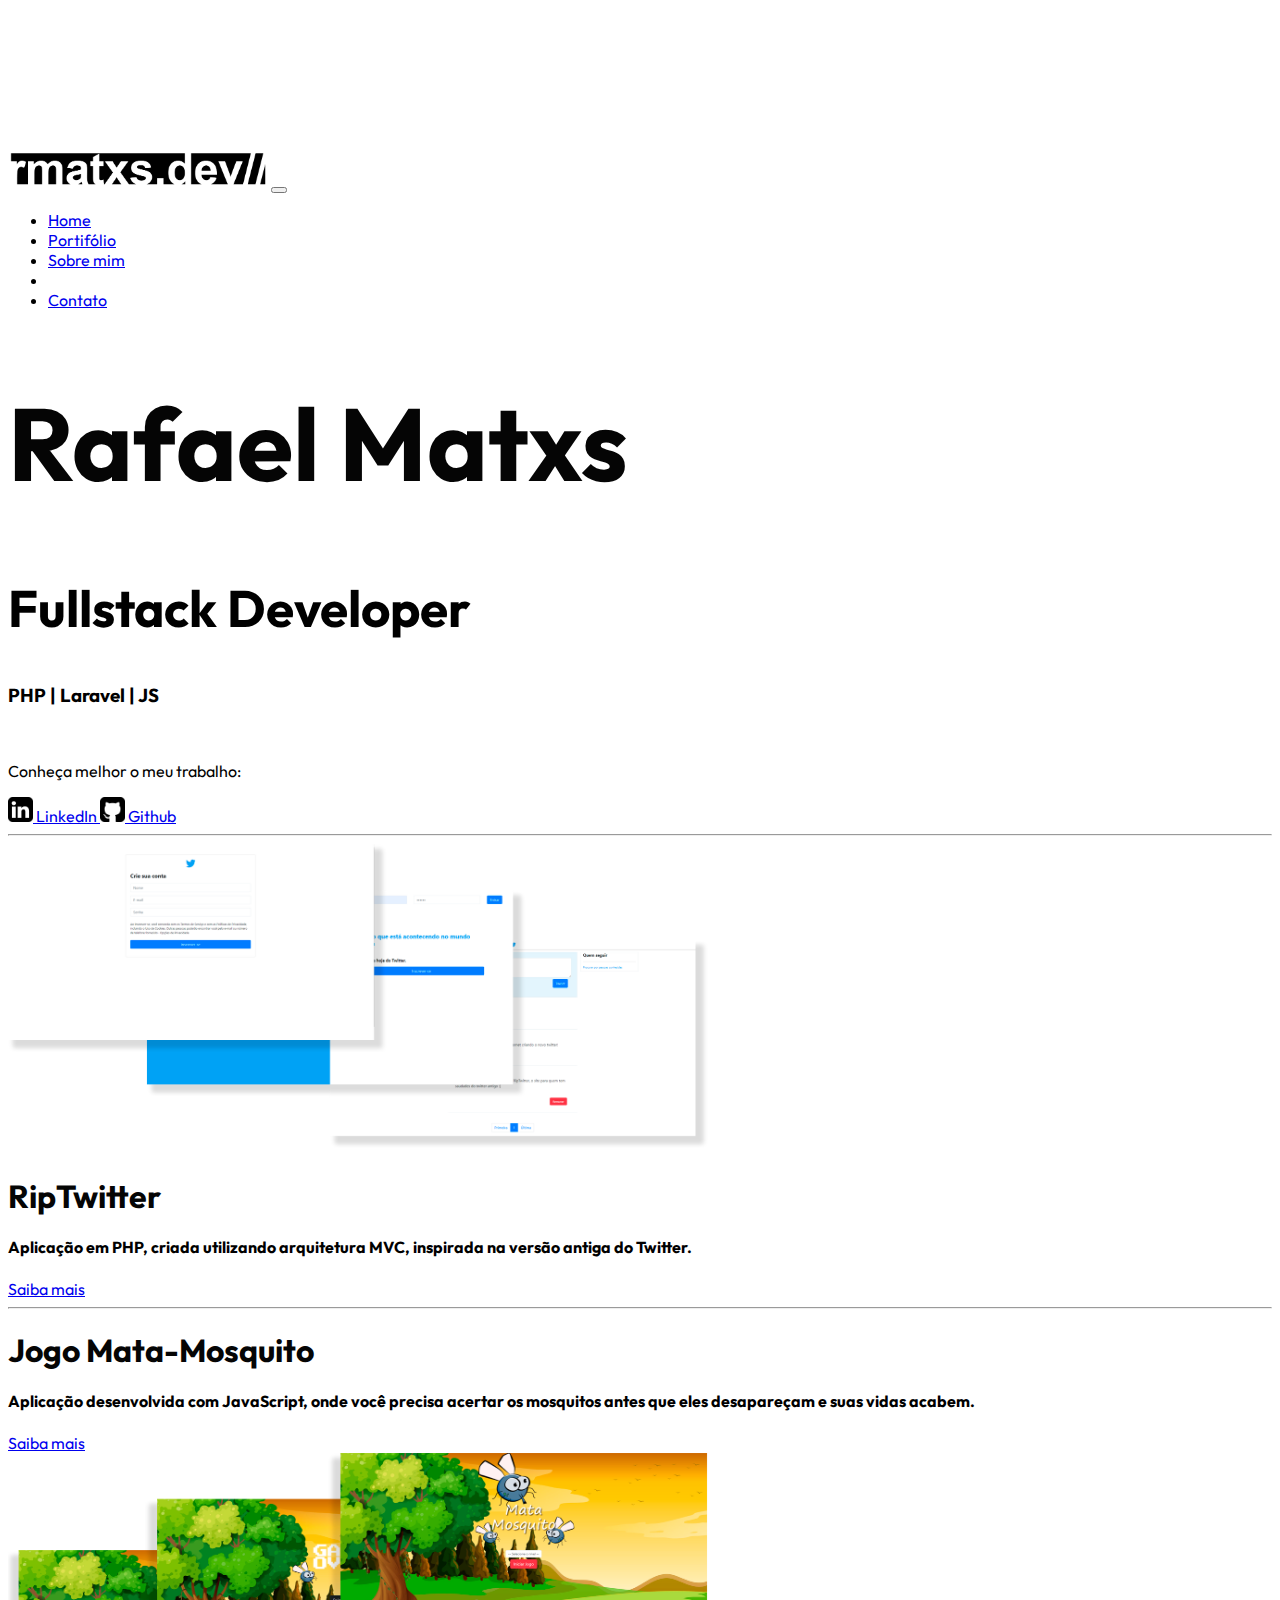
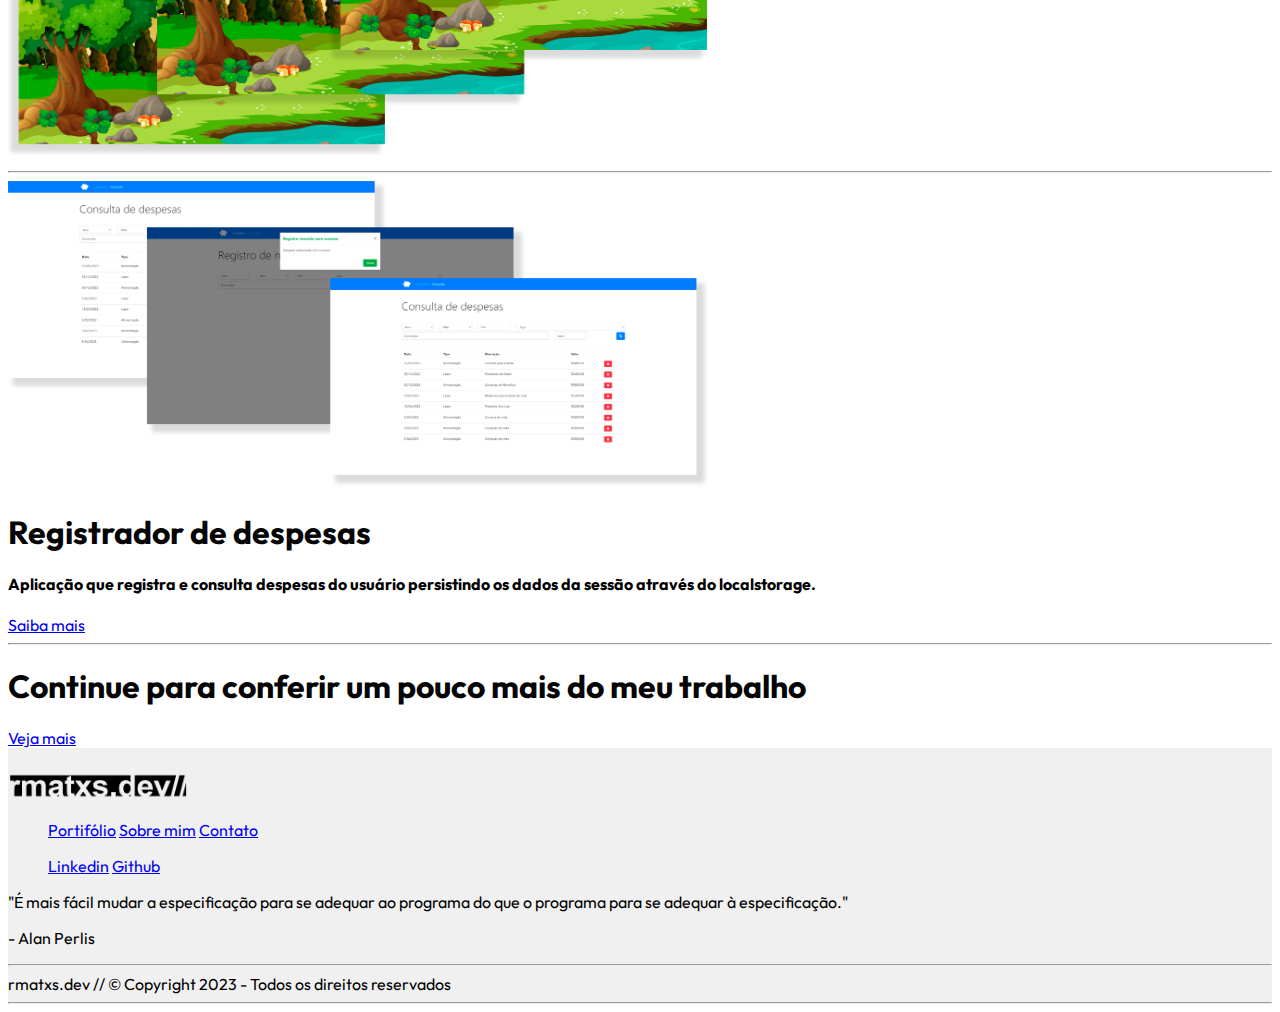
==== App/index.html @ 4390a97a "rmatxs_dev v1" ====
<!DOCTYPE html>
<html lang="pt-br">

<head>
    <meta charset="UTF-8">
    <meta name="viewport" content="width=device-width, initial-scale=1.0">
    <title>rmatxs_dev // home</title>
    <link href="https://cdn.jsdelivr.net/npm/bootstrap@5.3.2/dist/css/bootstrap.min.css" rel="stylesheet" integrity="sha384-T3c6CoIi6uLrA9TneNEoa7RxnatzjcDSCmG1MXxSR1GAsXEV/Dwwykc2MPK8M2HN" crossorigin="anonymous">
    <link rel="stylesheet" href="../styles/style.css">
</head>

<body style="margin-top: 150px;">
    <header>
        <div id="navegacao">
            <nav class="navbar navbar-expand-md fixed-top navbar-light bg-light">
                <div class="container-fluid">
                    <a class="navbar-brand" href="index.html"><img src="../assets/img/logo2.png" height="40" alt="logo"></a>
                    <button class="navbar-toggler" type="button" data-bs-toggle="collapse" data-bs-target="#nav-principal" aria-controls="nav-principal" aria-expanded="false" aria-label="Toggle navigation">
                        <span class="navbar-toggler-icon"></span>
                    </button>
                    <div class="collapse navbar-collapse" id="nav-principal">
                        <ul class="navbar-nav ml-auto">
                            <li class="nav-item">
                                <a href="index.html" class="nav-link active">Home</a>
                            </li>
                            <li class="nav-item">
                                <a href="portifolio.html" class="nav-link">Portifólio</a>
                            </li>
                            <li class="nav-item">
                                <a href="sobre-mim.html" class="nav-link">Sobre mim</a>
                            </li>
                            <li class="nav-item divisor">
                            </li>
                            <li class="nav-item">
                                <a href="contato.html" class="nav-link">Contato</a>
                            </li>
                        </ul>
                    </div>
                </div>
            </nav>

        </div>
    </header>

    <section id="sc1" class="d-flex m-5">
        <div class="container text-center">
            <h1>Rafael Matxs</h1>
            <h2>Fullstack Developer</h2>
            <h3>PHP | Laravel | JS</h3>
            <br>
            <p>Conheça melhor o meu trabalho:</p>
            <a class="btn btn-md  btn-light btn-outline-dark p-2 m-1 text-center" href="https://www.linkedin.com/in/rafaelmatxs/" role="button">
                <img src="../assets/img/logo_linkedin.png" height="25" alt="ícone linkedin">  LinkedIn
            </a>
            <a class="btn btn-md  btn-light btn-outline-dark p-2 m-1 text-center" href="https://github.com/rafaelmatxs" role="button">
            <img src="../assets/img/logo_github.png" height="25" alt="ícone Github">  Github
            </a>
        </div>
    </section>

    <hr>

    <section id="sc2" class="d-flex pt-5 pb-5">
        <div class="container text-center">
            <div class="row">
                <div class="col-md-9">
                    <img src="../assets/img/telas_twitter.png" width="700" alt="">
                </div>
                <div class="col-md-3">
                    <h1 class="fs-2">RipTwitter</h1>
                    <h4>Aplicação em PHP, criada utilizando arquitetura MVC, inspirada na versão antiga do Twitter.</h4>
                    <a class="btn btn-light btn-md btn-outline-dark" href="#" role="button">Saiba mais</a>
                </div>
            </div>
        </div>
    </section>

    <hr>

    <section id="sc3" class="d-flex pt-5 pb-5">
        <div class="container text-center">
            <div class="row">
                <div class="col-md-3">
                    <h1 class="fs-2">Jogo Mata-Mosquito</h1>
                    <h4>Aplicação desenvolvida com JavaScript, onde você precisa acertar os mosquitos antes que eles desapareçam e suas vidas acabem.</h4>
                    <a class="btn btn-light btn-md btn-outline-dark" href="#" role="button">Saiba mais</a>
                </div>
                <div class="col-md-9">
                    <img src="../assets/img/telas_mosquito.png" width="700" alt="">
                </div>
            </div>
        </div>
    </section>

    <hr>

    <section id="sc4" class="d-flex pt-5 pb-5">
        <div class="container text-center">
            <div class="row">
                <div class="col-md-9">
                    <img src="../assets/img/telas_despesa.png" width="700" alt="">
                </div>
                <div class="col-md-3">
                    <h1 class="fs-2">Registrador de despesas</h1>
                    <h4>Aplicação que registra e consulta despesas do usuário persistindo os dados da sessão através do localstorage.</h4>
                    <a class="btn btn-light btn-md btn-outline-dark" href="#" role="button">Saiba mais</a>
                </div>
            </div>
        </div>
    </section>

    <hr>

    <section id="sc5" class="d-flex m-5">
        <div class="container text-center">
            <h1>Continue para conferir um pouco mais do meu trabalho</h1>
            <a class="btn btn-md  btn-light btn-outline-dark p-2 m-1 text-center" href="portifolio.html" role="button">
                Veja mais
            </a>
        </div>
    </section>

    <footer>
        <div class="container"><!-- container -->
            <div class="row" style=><!-- row -->

                <div class="col-md-2">
                    <a href="index.html">
                        <img src="../assets/img/logo2.png" class="logo-custom" width="180">
                    </a>
                </div>

                <div class="col-md-3">
                    <ul class="navbar-nav">
                        <a href="portifolio.html" class="nav-link">Portifólio</a>
                        <a href="sobre-mim.html" class="nav-link">Sobre mim</a>
                        <a href="contato.html" class="nav-link">Contato</a>
                    </ul>
                </div>

                <div class="col-md-3">
                    <ul class="navbar-nav">
                        <a href="https://www.linkedin.com/in/rafaelmatxs/" class="nav-link">Linkedin</a>
                        <a href="https://github.com/rafaelmatxs" class="nav-link">Github</a>
                    </ul>
                </div>

                <div class="col-md-4">
                    <p class="text-justify">
                    "É mais fácil mudar a especificação para se adequar ao programa do que o programa para se adequar à especificação."
                    </p>
                    <p>
                        - Alan Perlis
                    </p>
                </div>

                <div class="col-md-12 text-center">
                    <hr>
                    <span>
                        rmatxs.dev // &copy; Copyright 2023 - Todos os direitos reservados
                    </span>
                    <hr>
                </div>



            </div><!-- /row -->
        </div><!-- /container-->
    </footer>

</body>
<script src="https://cdn.jsdelivr.net/npm/bootstrap@5.3.2/dist/js/bootstrap.bundle.min.js" integrity="sha384-C6RzsynM9kWDrMNeT87bh95OGNyZPhcTNXj1NW7RuBCsyN/o0jlpcV8Qyq46cDfL" crossorigin="anonymous"></script>

</html>
---- styles/style.css ----
@import url('https://fonts.googleapis.com/css2?family=Open+Sans:wght@300;500;700&family=Outfit:wght@100;200;300;400;500;600;700;800;900&family=Poppins:wght@300;400;500;600;700;800&display=swap');

body {
    font-family: 'Outfit', sans-serif;
    /*font-family: 'Open Sans', sans-serif;*/    
    /*font-family: 'Poppins', sans-serif;*/
}

.bordateste {
    border: 1px solid red;
}

h1 {
    font-weight: 700;
    color: #050505;
}

#sc1 h1{
    font-size:8vw;
}

#sc1 h2{
    font-size:4vw;
}

#home {
    margin-top: 20px;
}

footer {
    background-color: #f0f0f0;
    padding-top: 25px;
}
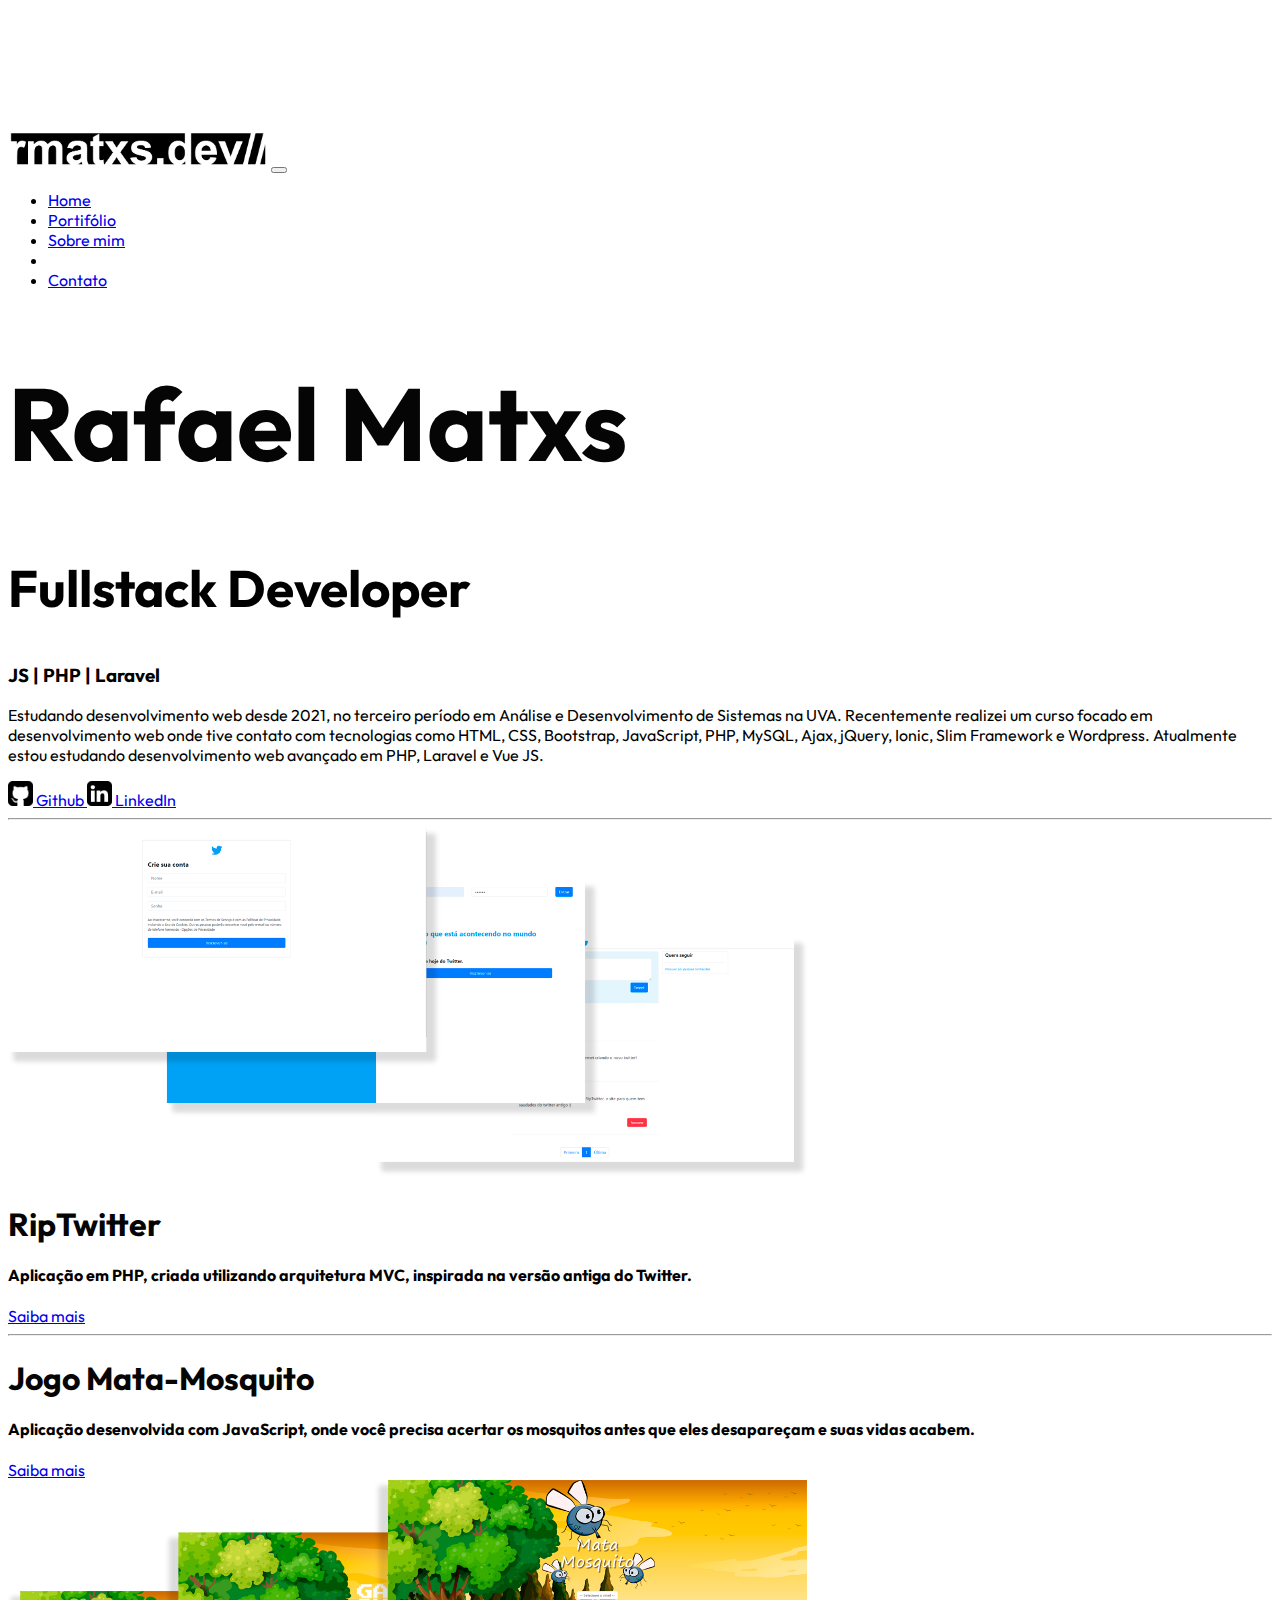
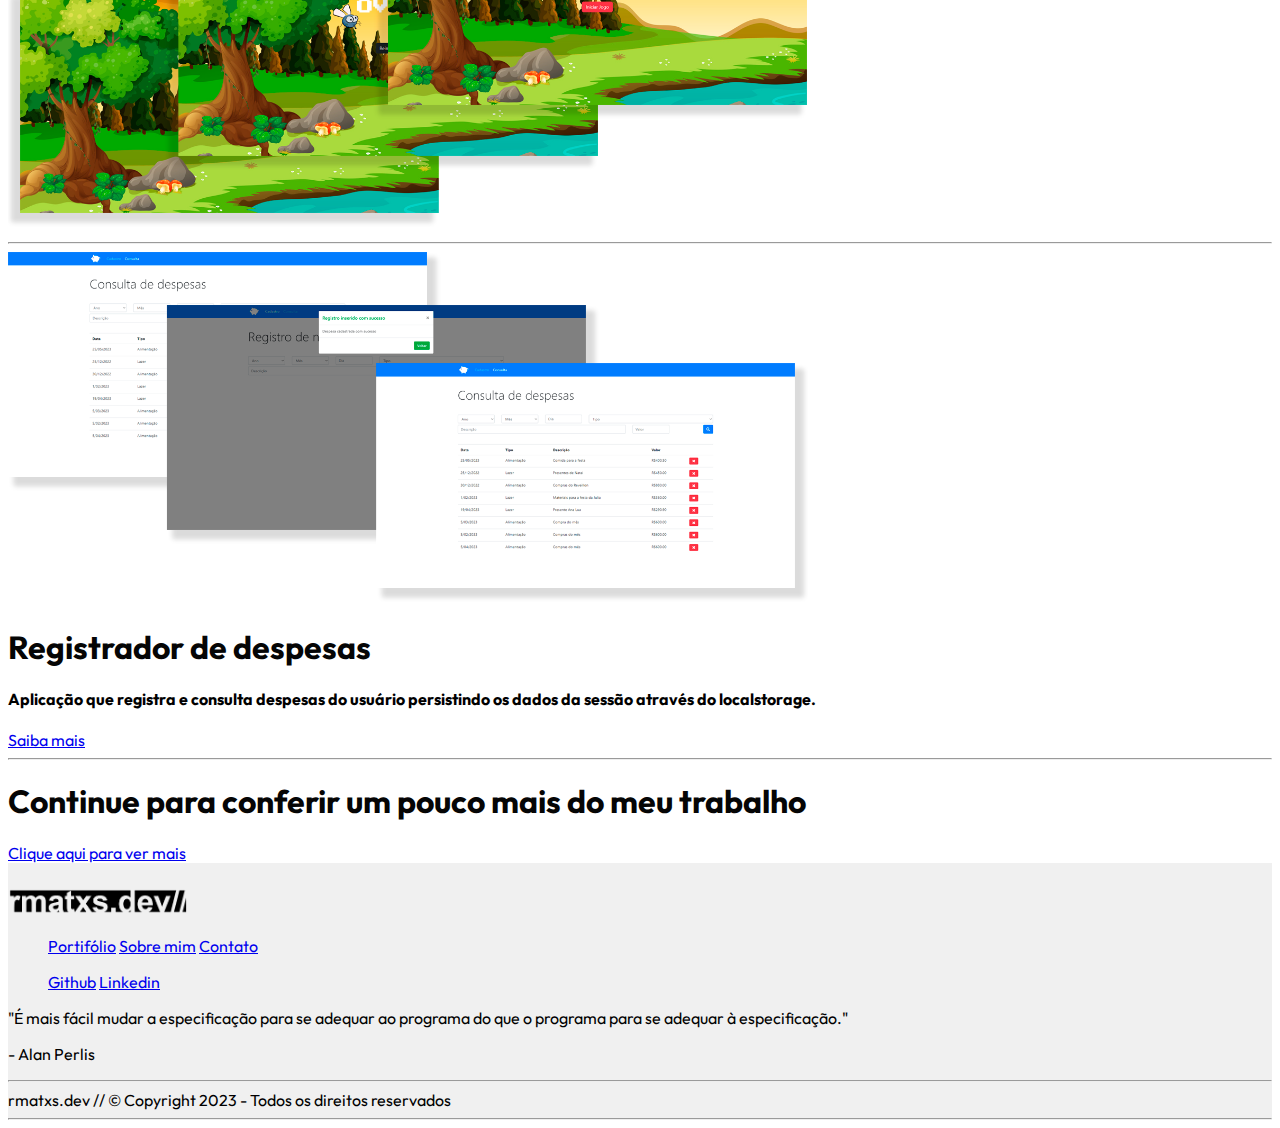
==== commit fdd88370: "rmatxs_dev v1" ====
--- a/App/index.html
+++ b/App/index.html
@@ -5,17 +5,22 @@
     <meta charset="UTF-8">
     <meta name="viewport" content="width=device-width, initial-scale=1.0">
     <title>rmatxs_dev // home</title>
-    <link href="https://cdn.jsdelivr.net/npm/bootstrap@5.3.2/dist/css/bootstrap.min.css" rel="stylesheet" integrity="sha384-T3c6CoIi6uLrA9TneNEoa7RxnatzjcDSCmG1MXxSR1GAsXEV/Dwwykc2MPK8M2HN" crossorigin="anonymous">
+    <link rel="icon" href="../assets/img/favicon.png">
+    <link href="https://cdn.jsdelivr.net/npm/bootstrap@5.3.2/dist/css/bootstrap.min.css" rel="stylesheet"
+        integrity="sha384-T3c6CoIi6uLrA9TneNEoa7RxnatzjcDSCmG1MXxSR1GAsXEV/Dwwykc2MPK8M2HN" crossorigin="anonymous">
     <link rel="stylesheet" href="../styles/style.css">
 </head>
 
-<body style="margin-top: 150px;">
+<body>
     <header>
         <div id="navegacao">
-            <nav class="navbar navbar-expand-md fixed-top navbar-light bg-light">
+            <nav class="navbar navbar-expand-md fixed-top navbar-light bg-light shadow-sm">
                 <div class="container-fluid">
-                    <a class="navbar-brand" href="index.html"><img src="../assets/img/logo2.png" height="40" alt="logo"></a>
-                    <button class="navbar-toggler" type="button" data-bs-toggle="collapse" data-bs-target="#nav-principal" aria-controls="nav-principal" aria-expanded="false" aria-label="Toggle navigation">
+                    <a class="navbar-brand" href="index.html"><img src="../assets/img/logo2.png" height="40"
+                            alt="logo"></a>
+                    <button class="navbar-toggler" type="button" data-bs-toggle="collapse"
+                        data-bs-target="#nav-principal" aria-controls="nav-principal" aria-expanded="false"
+                        aria-label="Toggle navigation">
                         <span class="navbar-toggler-icon"></span>
                     </button>
                     <div class="collapse navbar-collapse" id="nav-principal">
@@ -46,14 +51,20 @@
         <div class="container text-center">
             <h1>Rafael Matxs</h1>
             <h2>Fullstack Developer</h2>
-            <h3>PHP | Laravel | JS</h3>
-            <br>
-            <p>Conheça melhor o meu trabalho:</p>
-            <a class="btn btn-md  btn-light btn-outline-dark p-2 m-1 text-center" href="https://www.linkedin.com/in/rafaelmatxs/" role="button">
-                <img src="../assets/img/logo_linkedin.png" height="25" alt="ícone linkedin">  LinkedIn
+            <h3>JS | PHP | Laravel</h3>
+            <p>Estudando desenvolvimento web desde 2021, no terceiro período em Análise e
+                Desenvolvimento de Sistemas na UVA. Recentemente realizei um curso focado em desenvolvimento web onde tive contato com tecnologias como HTML, CSS, Bootstrap, JavaScript, PHP, MySQL, Ajax, jQuery, Ionic, Slim
+                Framework e Wordpress.
+
+                Atualmente estou estudando desenvolvimento web avançado em PHP, Laravel e Vue JS.</p>
+
+            <a class="btn btn-md  btn-light btn-outline-dark p-2 m-1 text-center" href="https://github.com/rafaelmatxs"
+                role="button">
+                <img src="../assets/img/logo_github.png" height="25" alt="ícone Github"> Github
             </a>
-            <a class="btn btn-md  btn-light btn-outline-dark p-2 m-1 text-center" href="https://github.com/rafaelmatxs" role="button">
-            <img src="../assets/img/logo_github.png" height="25" alt="ícone Github">  Github
+            <a class="btn btn-md  btn-light btn-outline-dark p-2 m-1 text-center"
+                href="https://www.linkedin.com/in/rafaelmatxs/" role="button">
+                <img src="../assets/img/logo_linkedin.png" height="25" alt="ícone linkedin"> LinkedIn
             </a>
         </div>
     </section>
@@ -64,12 +75,12 @@
         <div class="container text-center">
             <div class="row">
                 <div class="col-md-9">
-                    <img src="../assets/img/telas_twitter.png" width="700" alt="">
+                    <img src="../assets/img/telas_twitter.png" width="800" alt="">
                 </div>
                 <div class="col-md-3">
                     <h1 class="fs-2">RipTwitter</h1>
                     <h4>Aplicação em PHP, criada utilizando arquitetura MVC, inspirada na versão antiga do Twitter.</h4>
-                    <a class="btn btn-light btn-md btn-outline-dark" href="#" role="button">Saiba mais</a>
+                    <a class="btn btn-light btn-md btn-outline-dark" href="portifolio.html#sc2" role="button">Saiba mais</a>
                 </div>
             </div>
         </div>
@@ -82,11 +93,12 @@
             <div class="row">
                 <div class="col-md-3">
                     <h1 class="fs-2">Jogo Mata-Mosquito</h1>
-                    <h4>Aplicação desenvolvida com JavaScript, onde você precisa acertar os mosquitos antes que eles desapareçam e suas vidas acabem.</h4>
-                    <a class="btn btn-light btn-md btn-outline-dark" href="#" role="button">Saiba mais</a>
+                    <h4>Aplicação desenvolvida com JavaScript, onde você precisa acertar os mosquitos antes que eles
+                        desapareçam e suas vidas acabem.</h4>
+                    <a class="btn btn-light btn-md btn-outline-dark" href="portifolio.html#sc3" role="button">Saiba mais</a>
                 </div>
                 <div class="col-md-9">
-                    <img src="../assets/img/telas_mosquito.png" width="700" alt="">
+                    <img src="../assets/img/telas_mosquito.png" width="800" alt="">
                 </div>
             </div>
         </div>
@@ -98,12 +110,13 @@
         <div class="container text-center">
             <div class="row">
                 <div class="col-md-9">
-                    <img src="../assets/img/telas_despesa.png" width="700" alt="">
+                    <img src="../assets/img/telas_despesa.png" width="800" alt="">
                 </div>
                 <div class="col-md-3">
                     <h1 class="fs-2">Registrador de despesas</h1>
-                    <h4>Aplicação que registra e consulta despesas do usuário persistindo os dados da sessão através do localstorage.</h4>
-                    <a class="btn btn-light btn-md btn-outline-dark" href="#" role="button">Saiba mais</a>
+                    <h4>Aplicação que registra e consulta despesas do usuário persistindo os dados da sessão através do
+                        localstorage.</h4>
+                    <a class="btn btn-light btn-md btn-outline-dark" href="portifolio.html#sc4" role="button">Saiba mais</a>
                 </div>
             </div>
         </div>
@@ -113,10 +126,12 @@
 
     <section id="sc5" class="d-flex m-5">
         <div class="container text-center">
-            <h1>Continue para conferir um pouco mais do meu trabalho</h1>
-            <a class="btn btn-md  btn-light btn-outline-dark p-2 m-1 text-center" href="portifolio.html" role="button">
-                Veja mais
-            </a>
+            <h1 class="m-5">Continue para conferir um pouco mais do meu trabalho</h1>
+            <div class="d-grid gap-2 col-3 mx-auto">
+                <a class="btn btn-light btn-outline-dark p-2 m-1 text-center" href="portifolio.html" role="button">
+                    Clique aqui para ver mais
+                </a>
+            </div>            
         </div>
     </section>
 
@@ -140,14 +155,15 @@
 
                 <div class="col-md-3">
                     <ul class="navbar-nav">
+                        <a href="https://github.com/rafaelmatxs" class="nav-link">Github</a>
                         <a href="https://www.linkedin.com/in/rafaelmatxs/" class="nav-link">Linkedin</a>
-                        <a href="https://github.com/rafaelmatxs" class="nav-link">Github</a>
                     </ul>
                 </div>
 
                 <div class="col-md-4">
                     <p class="text-justify">
-                    "É mais fácil mudar a especificação para se adequar ao programa do que o programa para se adequar à especificação."
+                        "É mais fácil mudar a especificação para se adequar ao programa do que o programa para se
+                        adequar à especificação."
                     </p>
                     <p>
                         - Alan Perlis
@@ -169,6 +185,8 @@
     </footer>
 
 </body>
-<script src="https://cdn.jsdelivr.net/npm/bootstrap@5.3.2/dist/js/bootstrap.bundle.min.js" integrity="sha384-C6RzsynM9kWDrMNeT87bh95OGNyZPhcTNXj1NW7RuBCsyN/o0jlpcV8Qyq46cDfL" crossorigin="anonymous"></script>
+<script src="https://cdn.jsdelivr.net/npm/bootstrap@5.3.2/dist/js/bootstrap.bundle.min.js"
+    integrity="sha384-C6RzsynM9kWDrMNeT87bh95OGNyZPhcTNXj1NW7RuBCsyN/o0jlpcV8Qyq46cDfL"
+    crossorigin="anonymous"></script>
 
 </html>--- a/styles/style.css
+++ b/styles/style.css
@@ -1,13 +1,28 @@
 @import url('https://fonts.googleapis.com/css2?family=Open+Sans:wght@300;500;700&family=Outfit:wght@100;200;300;400;500;600;700;800;900&family=Poppins:wght@300;400;500;600;700;800&display=swap');
+
+.bordateste {
+    border: 1px solid red;
+}
+
+.carousel-custom {
+    background: rgba(255, 255, 255, 0.65); 
+    padding: 10px;
+    border: 1px solid rgb(90, 90, 90);
+}
+
+.navbar-rolagem {
+    transition: top 0.3s;
+}
+
+.foto {
+    border-radius: 200px;
+}
 
 body {
     font-family: 'Outfit', sans-serif;
     /*font-family: 'Open Sans', sans-serif;*/    
     /*font-family: 'Poppins', sans-serif;*/
-}
-
-.bordateste {
-    border: 1px solid red;
+    margin-top: 130px;
 }
 
 h1 {
@@ -23,10 +38,6 @@
     font-size:4vw;
 }
 
-#home {
-    margin-top: 20px;
-}
-
 footer {
     background-color: #f0f0f0;
     padding-top: 25px;
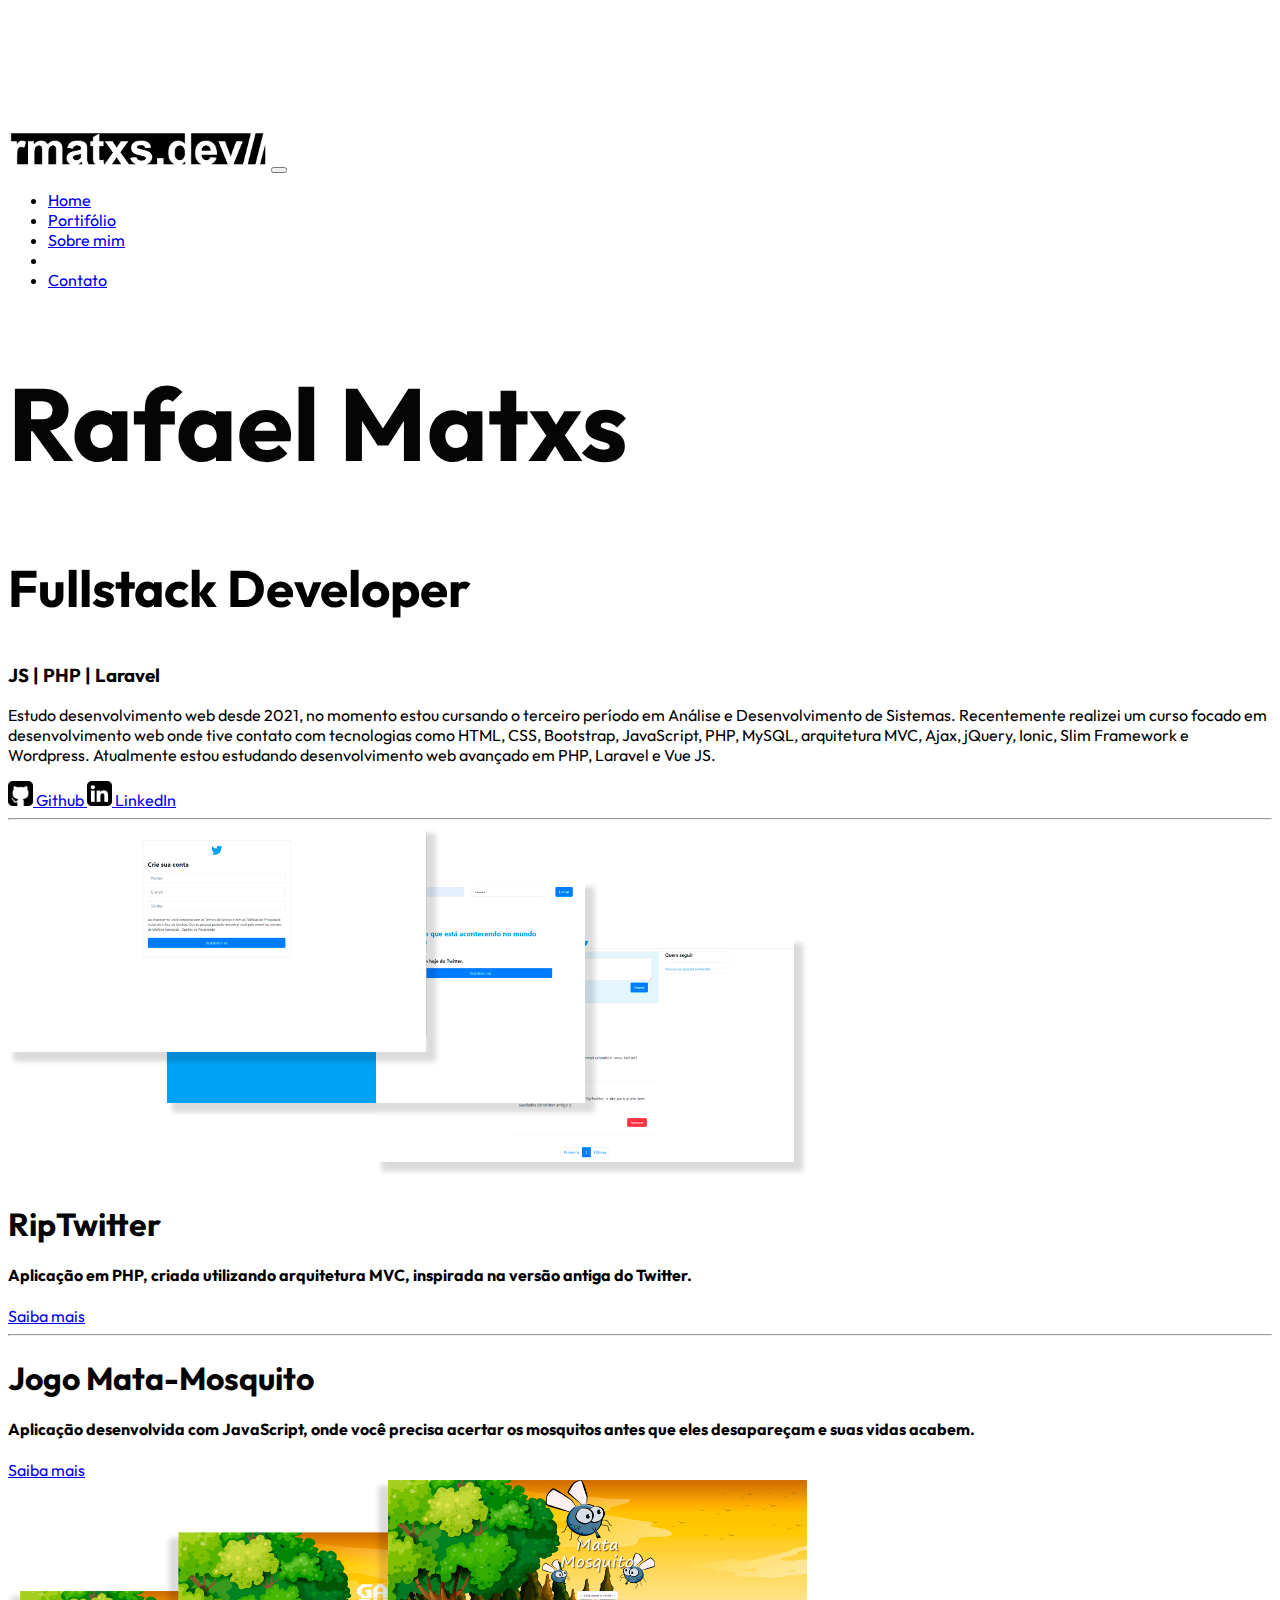
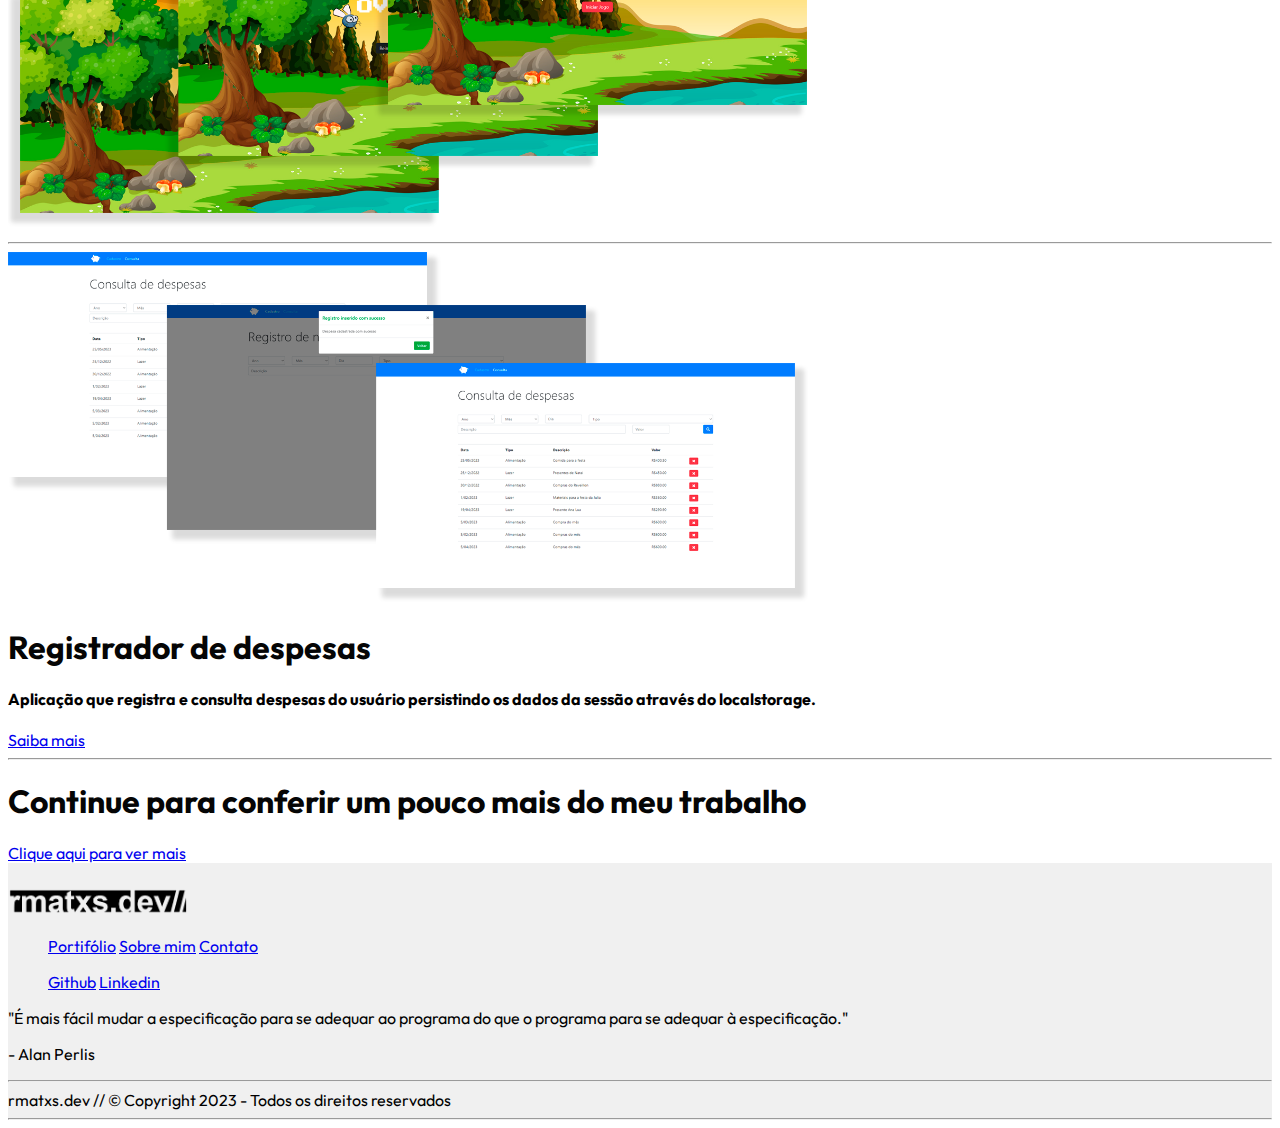
==== commit 1c7e9e7e: "rmatxs_dev v1-pc" ====
--- a/App/index.html
+++ b/App/index.html
@@ -47,22 +47,24 @@
         </div>
     </header>
 
-    <section id="sc1" class="d-flex m-5">
+    <section id="sc1" class="d-flex mt-5">
         <div class="container text-center">
             <h1>Rafael Matxs</h1>
             <h2>Fullstack Developer</h2>
             <h3>JS | PHP | Laravel</h3>
-            <p>Estudando desenvolvimento web desde 2021, no terceiro período em Análise e
-                Desenvolvimento de Sistemas na UVA. Recentemente realizei um curso focado em desenvolvimento web onde tive contato com tecnologias como HTML, CSS, Bootstrap, JavaScript, PHP, MySQL, Ajax, jQuery, Ionic, Slim
+            <p>
+                Estudo desenvolvimento web desde 2021, no momento estou cursando o terceiro período em Análise e
+                Desenvolvimento de Sistemas. Recentemente realizei um curso focado em desenvolvimento web onde tive contato com tecnologias como HTML, CSS, Bootstrap, JavaScript, PHP, MySQL, arquitetura MVC, Ajax, jQuery, Ionic, Slim
                 Framework e Wordpress.
 
-                Atualmente estou estudando desenvolvimento web avançado em PHP, Laravel e Vue JS.</p>
-
-            <a class="btn btn-md  btn-light btn-outline-dark p-2 m-1 text-center" href="https://github.com/rafaelmatxs"
+                Atualmente estou estudando desenvolvimento web avançado em PHP, Laravel e Vue JS.
+            </p>
+            <a class="btn btn-lg btn-light btn-outline-dark p-2 m-1 text-center" href="https://github.com/rafaelmatxs"
                 role="button">
                 <img src="../assets/img/logo_github.png" height="25" alt="ícone Github"> Github
             </a>
-            <a class="btn btn-md  btn-light btn-outline-dark p-2 m-1 text-center"
+
+            <a class="btn btn-lg btn-light btn-outline-dark p-2 m-1 text-center"
                 href="https://www.linkedin.com/in/rafaelmatxs/" role="button">
                 <img src="../assets/img/logo_linkedin.png" height="25" alt="ícone linkedin"> LinkedIn
             </a>
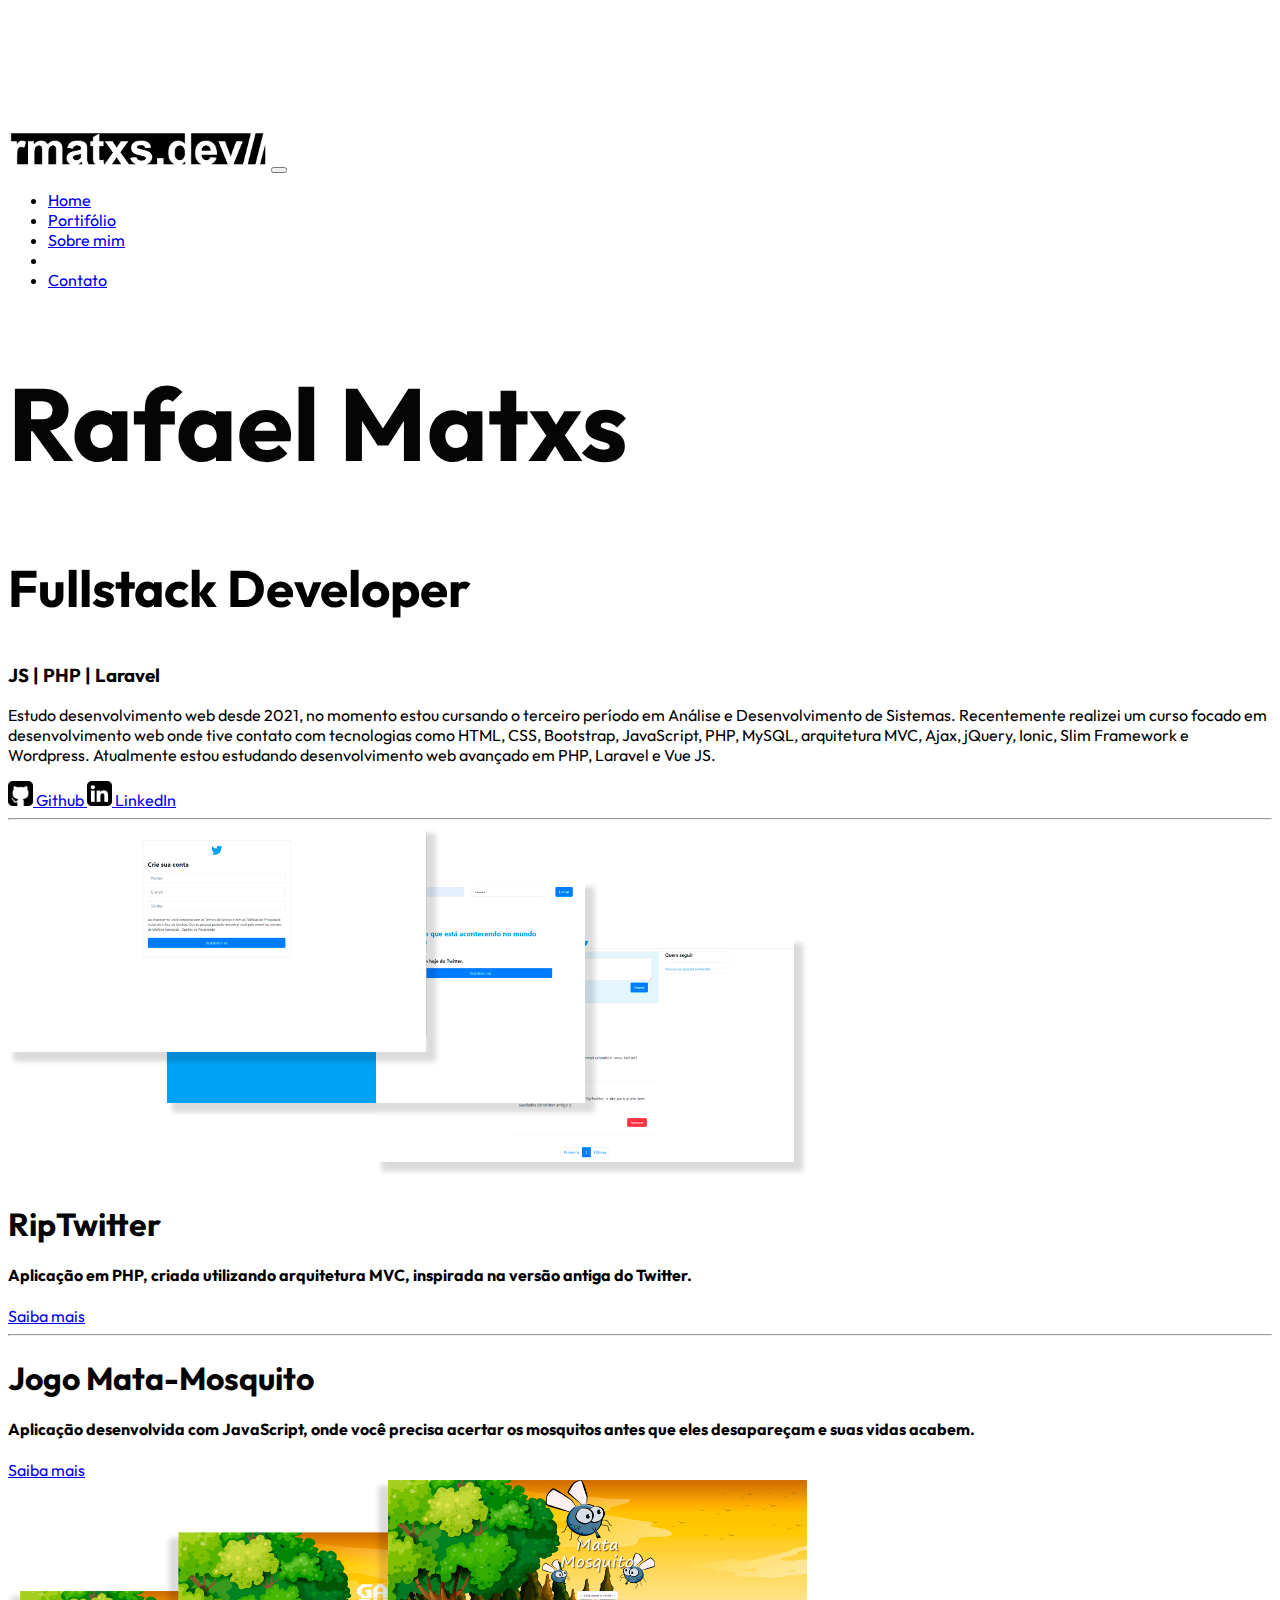
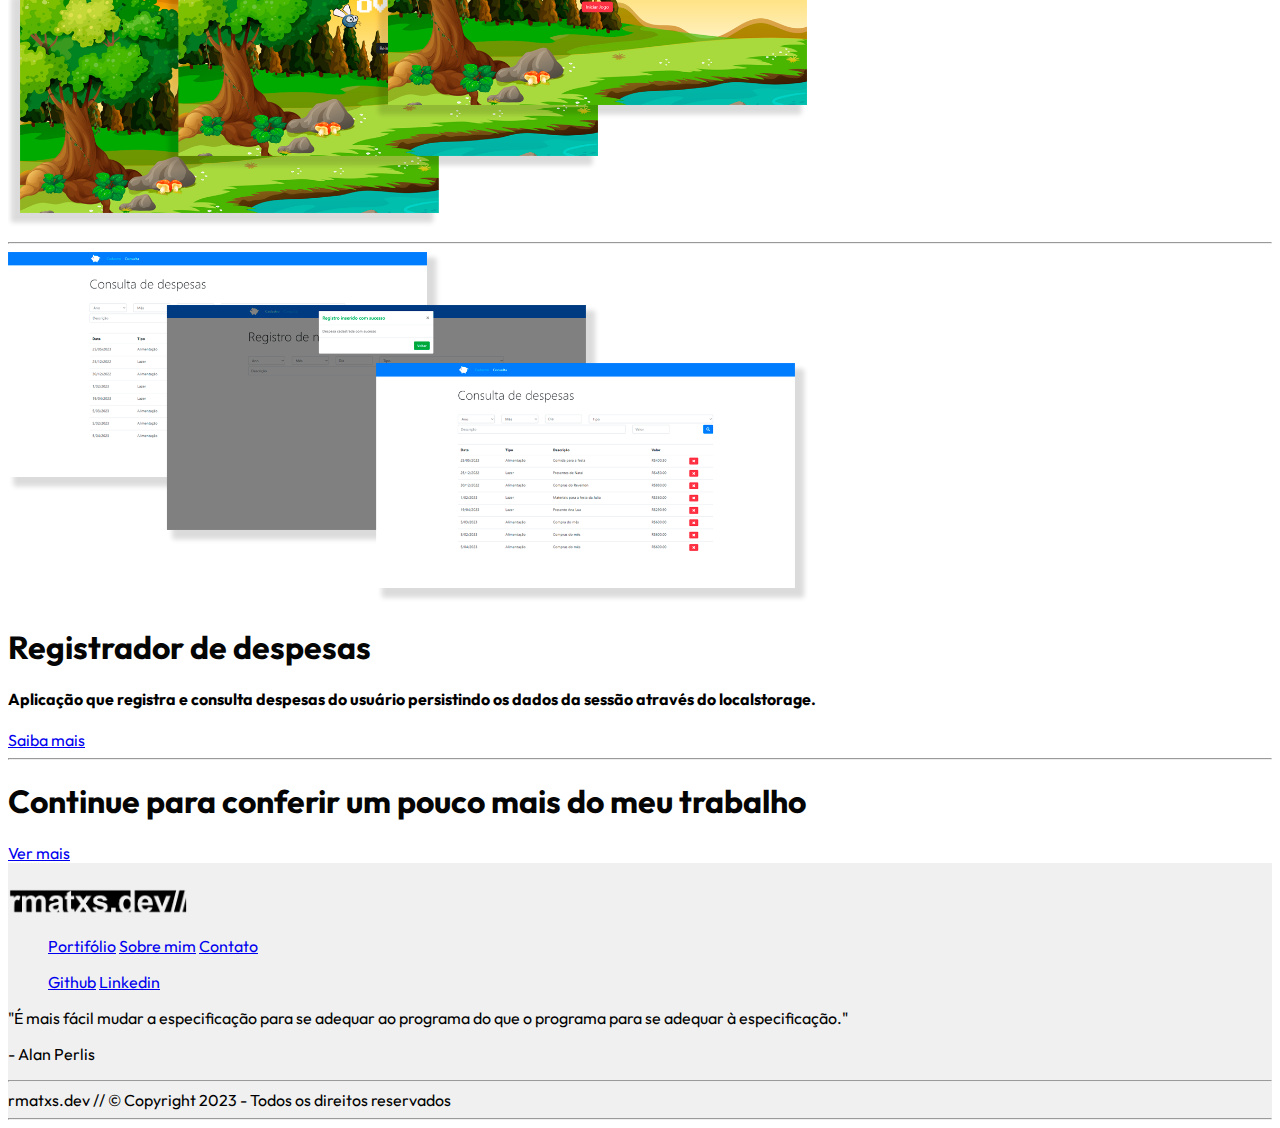
==== commit 16e68a72: "adicionando responsividade" ====
--- a/App/index.html
+++ b/App/index.html
@@ -14,7 +14,7 @@
 <body>
     <header>
         <div id="navegacao">
-            <nav class="navbar navbar-expand-md fixed-top navbar-light bg-light shadow-sm">
+            <nav class="navbar navbar-expand-lg fixed-top navbar-light bg-light shadow-sm">
                 <div class="container-fluid">
                     <a class="navbar-brand" href="index.html"><img src="../assets/img/logo2.png" height="40"
                             alt="logo"></a>
@@ -54,20 +54,29 @@
             <h3>JS | PHP | Laravel</h3>
             <p>
                 Estudo desenvolvimento web desde 2021, no momento estou cursando o terceiro período em Análise e
-                Desenvolvimento de Sistemas. Recentemente realizei um curso focado em desenvolvimento web onde tive contato com tecnologias como HTML, CSS, Bootstrap, JavaScript, PHP, MySQL, arquitetura MVC, Ajax, jQuery, Ionic, Slim
+                Desenvolvimento de Sistemas. Recentemente realizei um curso focado em desenvolvimento web onde tive
+                contato com tecnologias como HTML, CSS, Bootstrap, JavaScript, PHP, MySQL, arquitetura MVC, Ajax,
+                jQuery, Ionic, Slim
                 Framework e Wordpress.
 
                 Atualmente estou estudando desenvolvimento web avançado em PHP, Laravel e Vue JS.
             </p>
-            <a class="btn btn-lg btn-light btn-outline-dark p-2 m-1 text-center" href="https://github.com/rafaelmatxs"
-                role="button">
-                <img src="../assets/img/logo_github.png" height="25" alt="ícone Github"> Github
-            </a>
-
-            <a class="btn btn-lg btn-light btn-outline-dark p-2 m-1 text-center"
-                href="https://www.linkedin.com/in/rafaelmatxs/" role="button">
-                <img src="../assets/img/logo_linkedin.png" height="25" alt="ícone linkedin"> LinkedIn
-            </a>
+            <div class="container">
+                <div class="row">
+                    <div class="col">
+                        <a class="btn btn-md btn-light btn-outline-dark p-1 m-1 col-3 text-center"
+                            href="https://github.com/rafaelmatxs" role="button">
+                            <img src="../assets/img/logo_github.png" height="25" alt="ícone Github"> Github
+                        </a>
+
+                        <a class="btn btn-md btn-light btn-outline-dark p-1 m-1 col-3 text-center"
+                            href="https://www.linkedin.com/in/rafaelmatxs/" role="button">
+                            <img src="../assets/img/logo_linkedin.png" height="25" alt="ícone linkedin"> LinkedIn
+                        </a>
+                    </div>
+                </div>
+            </div>
+
         </div>
     </section>
 
@@ -76,13 +85,14 @@
     <section id="sc2" class="d-flex pt-5 pb-5">
         <div class="container text-center">
             <div class="row">
-                <div class="col-md-9">
-                    <img src="../assets/img/telas_twitter.png" width="800" alt="">
-                </div>
-                <div class="col-md-3">
+                <div class="col-xl-9 img-custom">
+                    <img src="../assets/img/telas_twitter.png" width="800" alt="telas twitter">
+                </div>
+                <div class="col-xl-3">
                     <h1 class="fs-2">RipTwitter</h1>
                     <h4>Aplicação em PHP, criada utilizando arquitetura MVC, inspirada na versão antiga do Twitter.</h4>
-                    <a class="btn btn-light btn-md btn-outline-dark" href="portifolio.html#sc2" role="button">Saiba mais</a>
+                    <a class="btn btn-light btn-md btn-outline-dark" href="portifolio.html#sc2" role="button">Saiba
+                        mais</a>
                 </div>
             </div>
         </div>
@@ -93,13 +103,14 @@
     <section id="sc3" class="d-flex pt-5 pb-5">
         <div class="container text-center">
             <div class="row">
-                <div class="col-md-3">
+                <div class="col-xl-3">
                     <h1 class="fs-2">Jogo Mata-Mosquito</h1>
                     <h4>Aplicação desenvolvida com JavaScript, onde você precisa acertar os mosquitos antes que eles
                         desapareçam e suas vidas acabem.</h4>
-                    <a class="btn btn-light btn-md btn-outline-dark" href="portifolio.html#sc3" role="button">Saiba mais</a>
-                </div>
-                <div class="col-md-9">
+                    <a class="btn btn-light btn-md btn-outline-dark" href="portifolio.html#sc3" role="button">Saiba
+                        mais</a>
+                </div>
+                <div class="col-xl-9 mt-3 img-custom">
                     <img src="../assets/img/telas_mosquito.png" width="800" alt="">
                 </div>
             </div>
@@ -111,14 +122,15 @@
     <section id="sc4" class="d-flex pt-5 pb-5">
         <div class="container text-center">
             <div class="row">
-                <div class="col-md-9">
+                <div class="col-xl-9 img-custom">
                     <img src="../assets/img/telas_despesa.png" width="800" alt="">
                 </div>
-                <div class="col-md-3">
+                <div class="col-xl-3">
                     <h1 class="fs-2">Registrador de despesas</h1>
                     <h4>Aplicação que registra e consulta despesas do usuário persistindo os dados da sessão através do
                         localstorage.</h4>
-                    <a class="btn btn-light btn-md btn-outline-dark" href="portifolio.html#sc4" role="button">Saiba mais</a>
+                    <a class="btn btn-light btn-md btn-outline-dark" href="portifolio.html#sc4" role="button">Saiba
+                        mais</a>
                 </div>
             </div>
         </div>
@@ -128,12 +140,14 @@
 
     <section id="sc5" class="d-flex m-5">
         <div class="container text-center">
-            <h1 class="m-5">Continue para conferir um pouco mais do meu trabalho</h1>
-            <div class="d-grid gap-2 col-3 mx-auto">
-                <a class="btn btn-light btn-outline-dark p-2 m-1 text-center" href="portifolio.html" role="button">
-                    Clique aqui para ver mais
-                </a>
-            </div>            
+            <h1 class="mt-4">Continue para conferir um pouco mais do meu trabalho</h1>
+            <div class="row">
+                <div class="col">
+                    <a class="btn btn-light btn-outline-dark p-2 m-1 col-3 text-center" href="portifolio.html" role="button">
+                        Ver mais
+                    </a>
+                </div>
+            </div>
         </div>
     </section>
 
@@ -141,13 +155,13 @@
         <div class="container"><!-- container -->
             <div class="row" style=><!-- row -->
 
-                <div class="col-md-2">
+                <div class="col-xl-2">
                     <a href="index.html">
                         <img src="../assets/img/logo2.png" class="logo-custom" width="180">
                     </a>
                 </div>
 
-                <div class="col-md-3">
+                <div class="col-xl-3">
                     <ul class="navbar-nav">
                         <a href="portifolio.html" class="nav-link">Portifólio</a>
                         <a href="sobre-mim.html" class="nav-link">Sobre mim</a>
@@ -155,14 +169,14 @@
                     </ul>
                 </div>
 
-                <div class="col-md-3">
+                <div class="col-xl-3">
                     <ul class="navbar-nav">
                         <a href="https://github.com/rafaelmatxs" class="nav-link">Github</a>
                         <a href="https://www.linkedin.com/in/rafaelmatxs/" class="nav-link">Linkedin</a>
                     </ul>
                 </div>
 
-                <div class="col-md-4">
+                <div class="col-xl-4">
                     <p class="text-justify">
                         "É mais fácil mudar a especificação para se adequar ao programa do que o programa para se
                         adequar à especificação."
--- a/styles/style.css
+++ b/styles/style.css
@@ -1,8 +1,4 @@
 @import url('https://fonts.googleapis.com/css2?family=Open+Sans:wght@300;500;700&family=Outfit:wght@100;200;300;400;500;600;700;800;900&family=Poppins:wght@300;400;500;600;700;800&display=swap');
-
-.bordateste {
-    border: 1px solid red;
-}
 
 .carousel-custom {
     background: rgba(255, 255, 255, 0.65); 
@@ -39,6 +35,47 @@
 }
 
 footer {
-    background-color: #f0f0f0;
+    background: #f0f0f0;
     padding-top: 25px;
-}+    position: relative;
+}
+
+/* media queries 
+-----------------*/
+
+/* Extra small devices (portrait phones, less than 576px) */
+@media (max-width: 575.98px) {
+    .carousel {
+        display: none;
+    }
+    
+    .img-custom {
+        display: none;
+    }
+}
+
+/* SM devices (landscape phones, 576px and up) */
+@media (min-width: 576px) and (max-width: 767.98px) {
+}
+
+/* MD devices (tablets, 768px and up) */
+@media (min-width: 768px) and (max-width: 991.98px) {
+    
+}
+
+/* LG devices (desktops, 992px and up) */
+@media (min-width: 992px) and (max-width: 1199.98px) {
+}
+
+/* XL devices (large desktops, 1200px and up) */
+@media (min-width: 1200px) and (max-width: 1399.98px) {
+
+}
+
+/* XXL devices (extra wide desktops, 1400px and up)*/
+@media (min-width: 1400px) {
+
+}
+
+/* /media queries
+------------------ */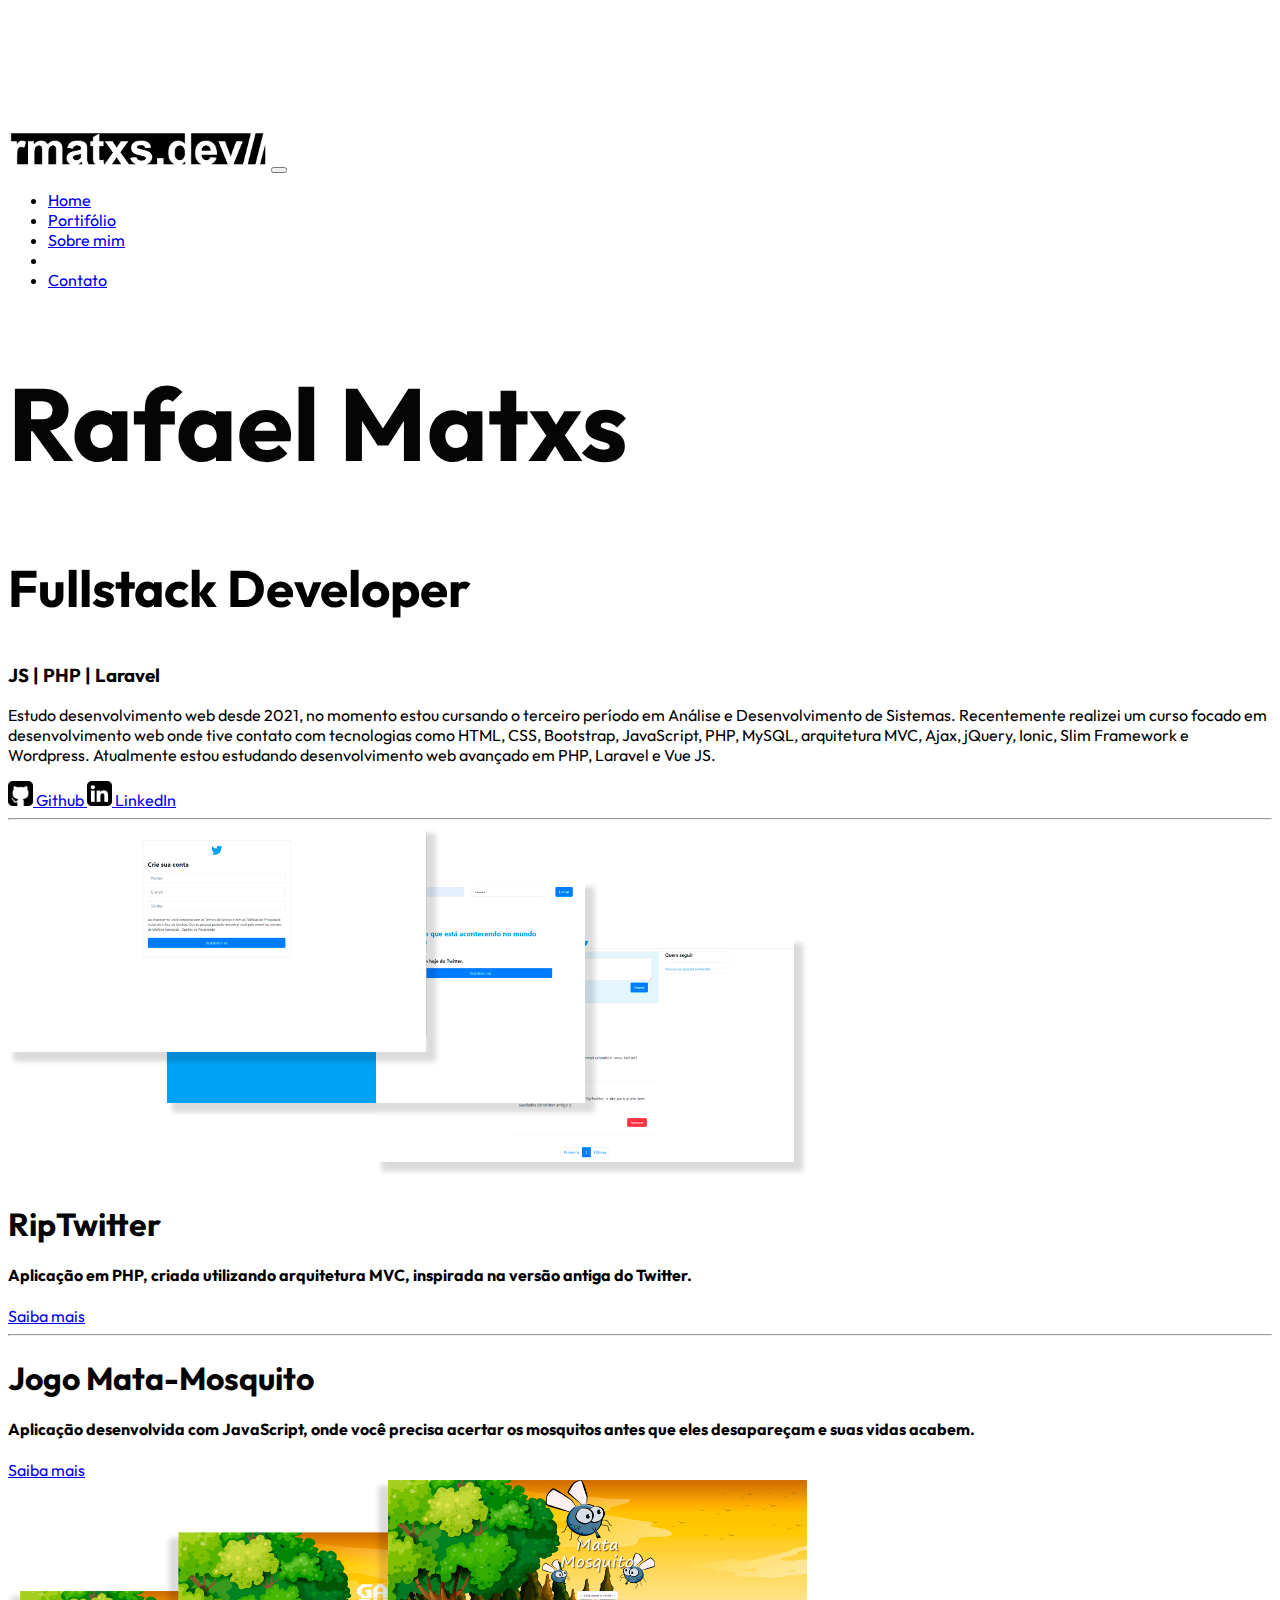
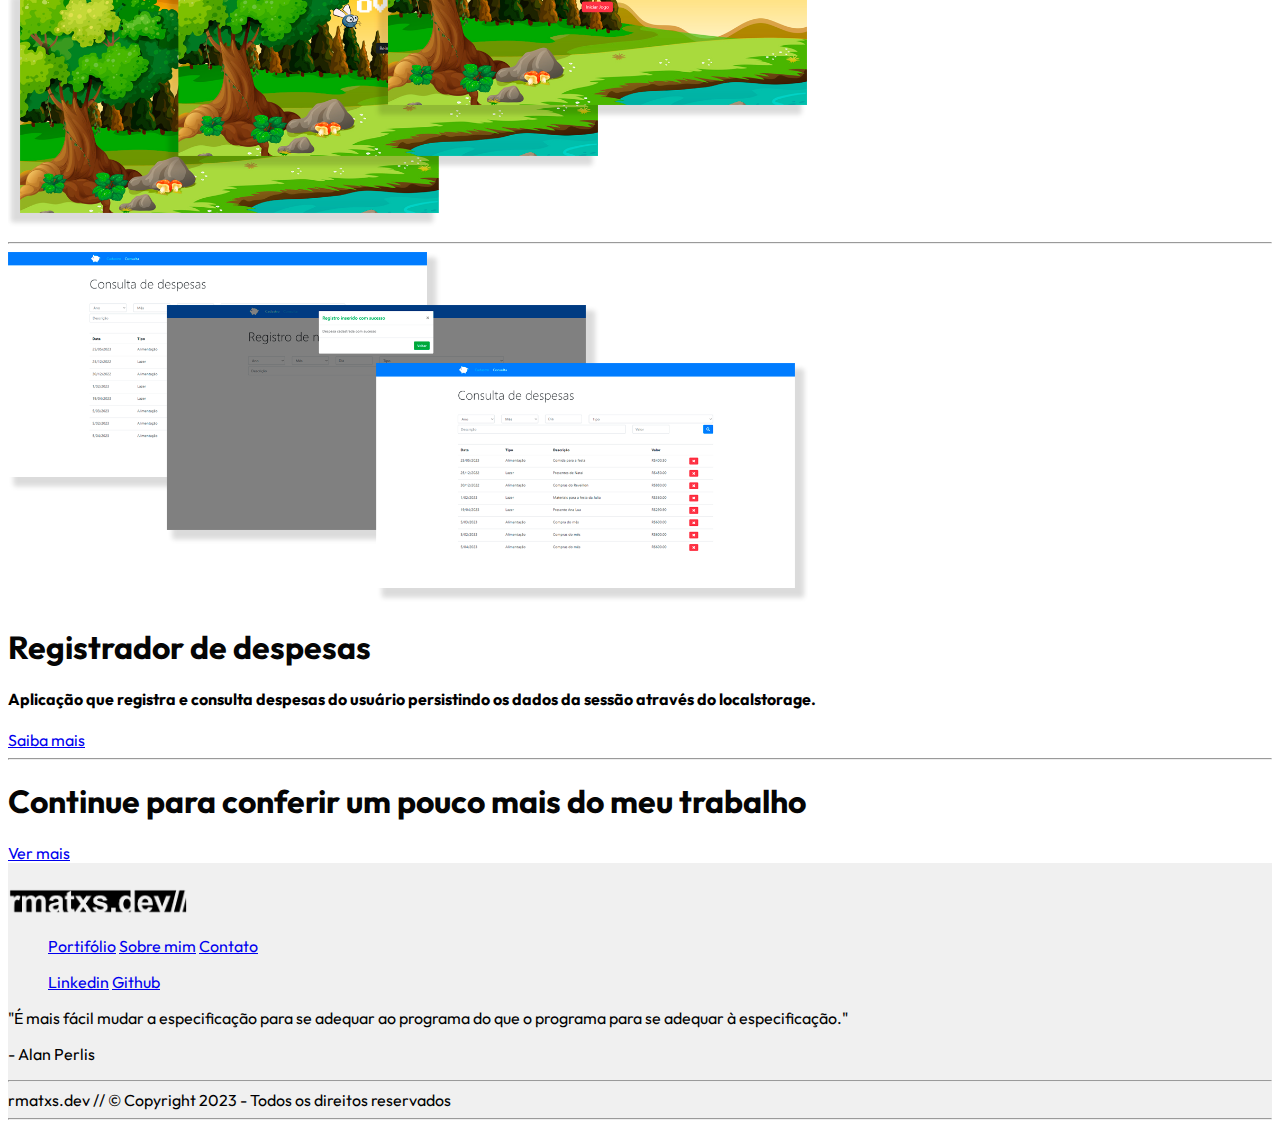
==== commit cedb5381: "adicionando responsividade" ====
--- a/App/index.html
+++ b/App/index.html
@@ -171,8 +171,8 @@
 
                 <div class="col-xl-3">
                     <ul class="navbar-nav">
+                        <a href="https://www.linkedin.com/in/rafaelmatxs/" class="nav-link">Linkedin</a>
                         <a href="https://github.com/rafaelmatxs" class="nav-link">Github</a>
-                        <a href="https://www.linkedin.com/in/rafaelmatxs/" class="nav-link">Linkedin</a>
                     </ul>
                 </div>
 
@@ -186,7 +186,7 @@
                     </p>
                 </div>
 
-                <div class="col-md-12 text-center">
+                <div class="col-xl-12 text-center">
                     <hr>
                     <span>
                         rmatxs.dev // &copy; Copyright 2023 - Todos os direitos reservados
@@ -194,8 +194,6 @@
                     <hr>
                 </div>
 
-
-
             </div><!-- /row -->
         </div><!-- /container-->
     </footer>
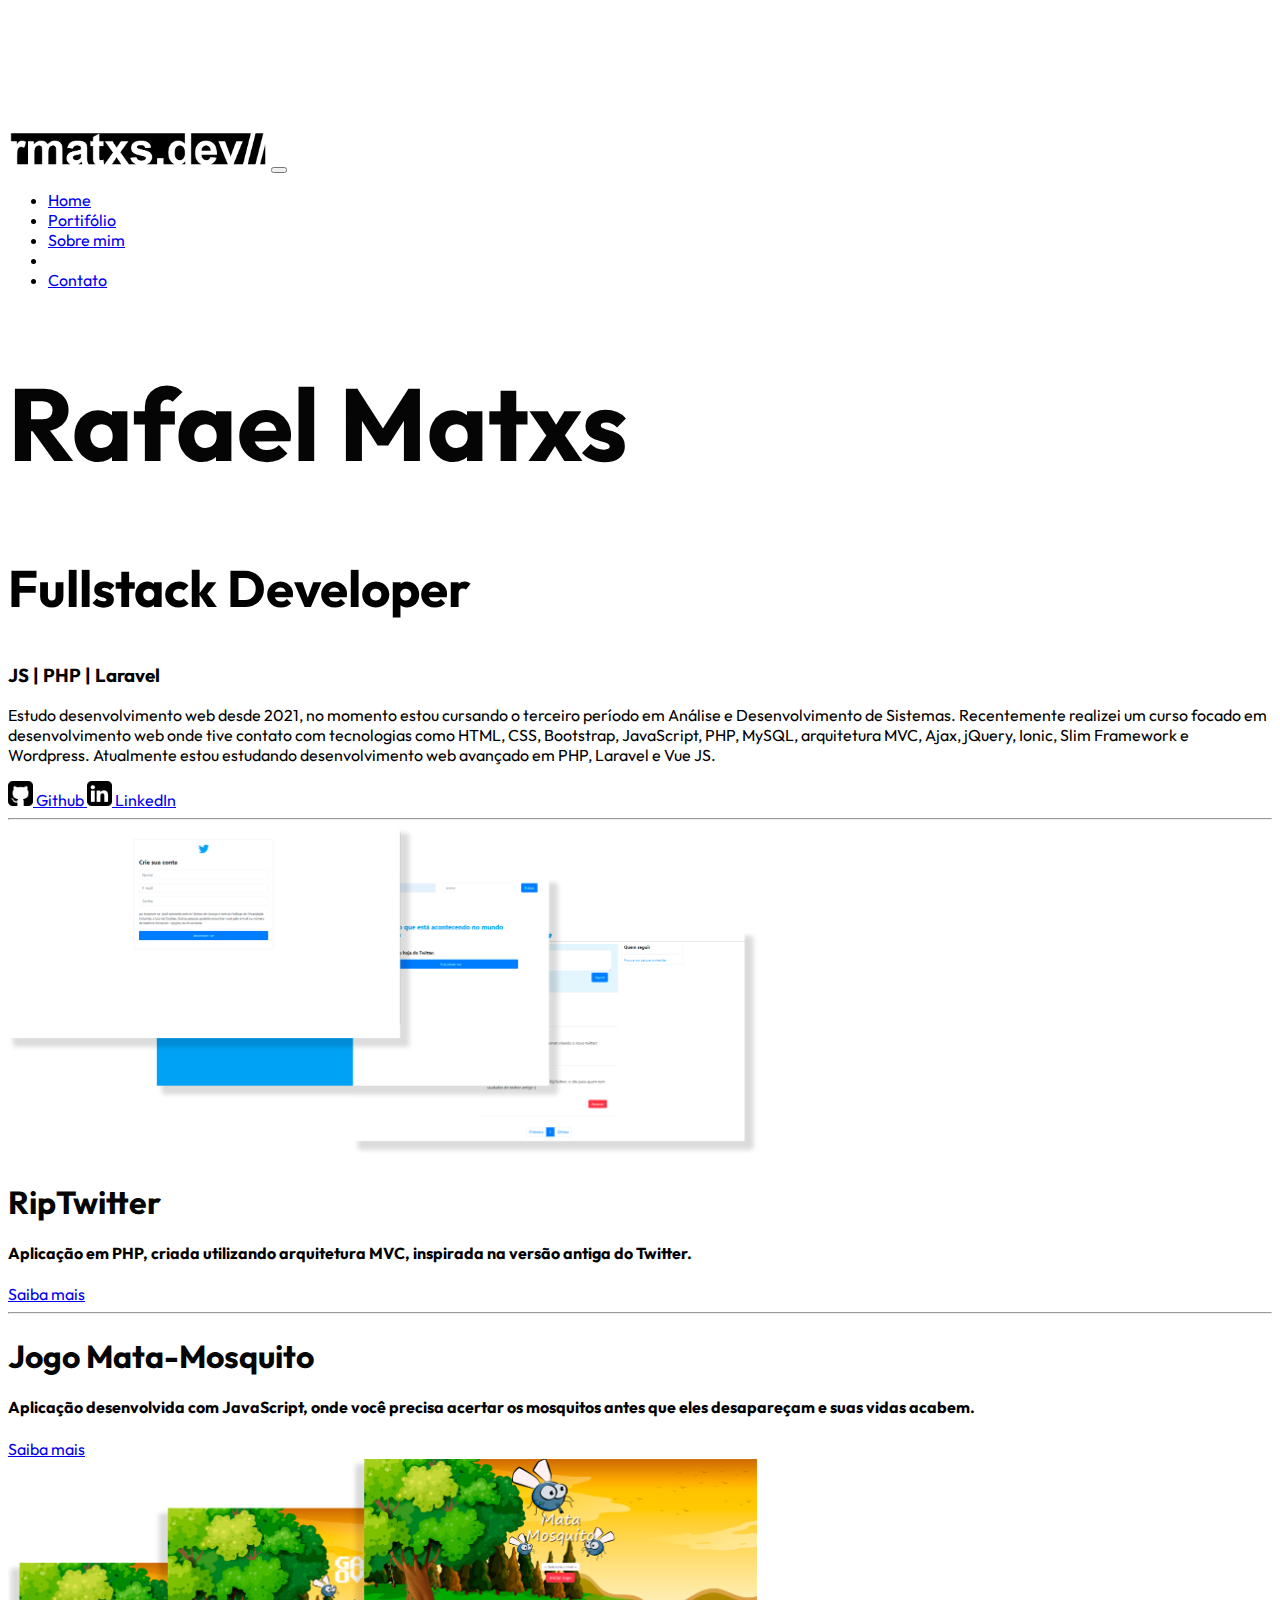
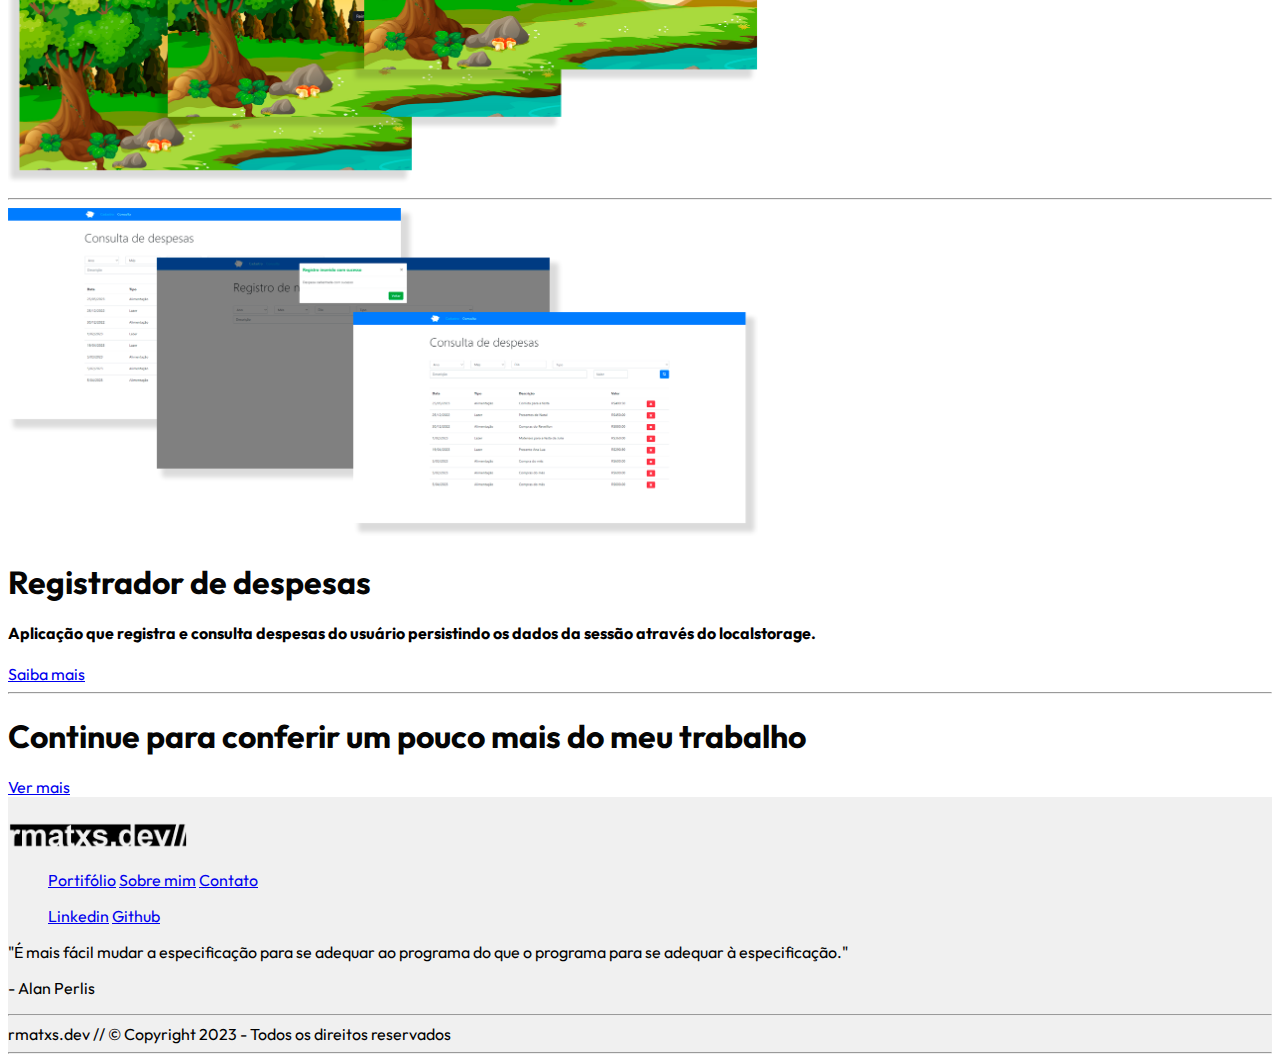
==== commit bd6eef57: "adicionando responsividade" ====
--- a/App/index.html
+++ b/App/index.html
@@ -85,8 +85,8 @@
     <section id="sc2" class="d-flex pt-5 pb-5">
         <div class="container text-center">
             <div class="row">
-                <div class="col-xl-9 img-custom">
-                    <img src="../assets/img/telas_twitter.png" width="800" alt="telas twitter">
+                <div class="col-xl-9 img-custom ml-auto mr-auto">
+                    <img src="../assets/img/telas_twitter.png" width="750" alt="telas twitter">
                 </div>
                 <div class="col-xl-3">
                     <h1 class="fs-2">RipTwitter</h1>
@@ -111,7 +111,7 @@
                         mais</a>
                 </div>
                 <div class="col-xl-9 mt-3 img-custom">
-                    <img src="../assets/img/telas_mosquito.png" width="800" alt="">
+                    <img src="../assets/img/telas_mosquito.png" width="750" alt="">
                 </div>
             </div>
         </div>
@@ -122,8 +122,8 @@
     <section id="sc4" class="d-flex pt-5 pb-5">
         <div class="container text-center">
             <div class="row">
-                <div class="col-xl-9 img-custom">
-                    <img src="../assets/img/telas_despesa.png" width="800" alt="">
+                <div class="col-xl-9 img-custom ml-auto mr-auto">
+                    <img src="../assets/img/telas_despesa.png" width="750" alt="">
                 </div>
                 <div class="col-xl-3">
                     <h1 class="fs-2">Registrador de despesas</h1>
@@ -142,7 +142,7 @@
         <div class="container text-center">
             <h1 class="mt-4">Continue para conferir um pouco mais do meu trabalho</h1>
             <div class="row">
-                <div class="col">
+                <div class="col-xl">
                     <a class="btn btn-light btn-outline-dark p-2 m-1 col-3 text-center" href="portifolio.html" role="button">
                         Ver mais
                     </a>
@@ -186,7 +186,7 @@
                     </p>
                 </div>
 
-                <div class="col-xl-12 text-center">
+                <div class="col-md-12 text-center">
                     <hr>
                     <span>
                         rmatxs.dev // &copy; Copyright 2023 - Todos os direitos reservados
--- a/styles/style.css
+++ b/styles/style.css
@@ -56,6 +56,9 @@
 
 /* SM devices (landscape phones, 576px and up) */
 @media (min-width: 576px) and (max-width: 767.98px) {
+    .img-custom {
+        display: none;
+    }
 }
 
 /* MD devices (tablets, 768px and up) */
